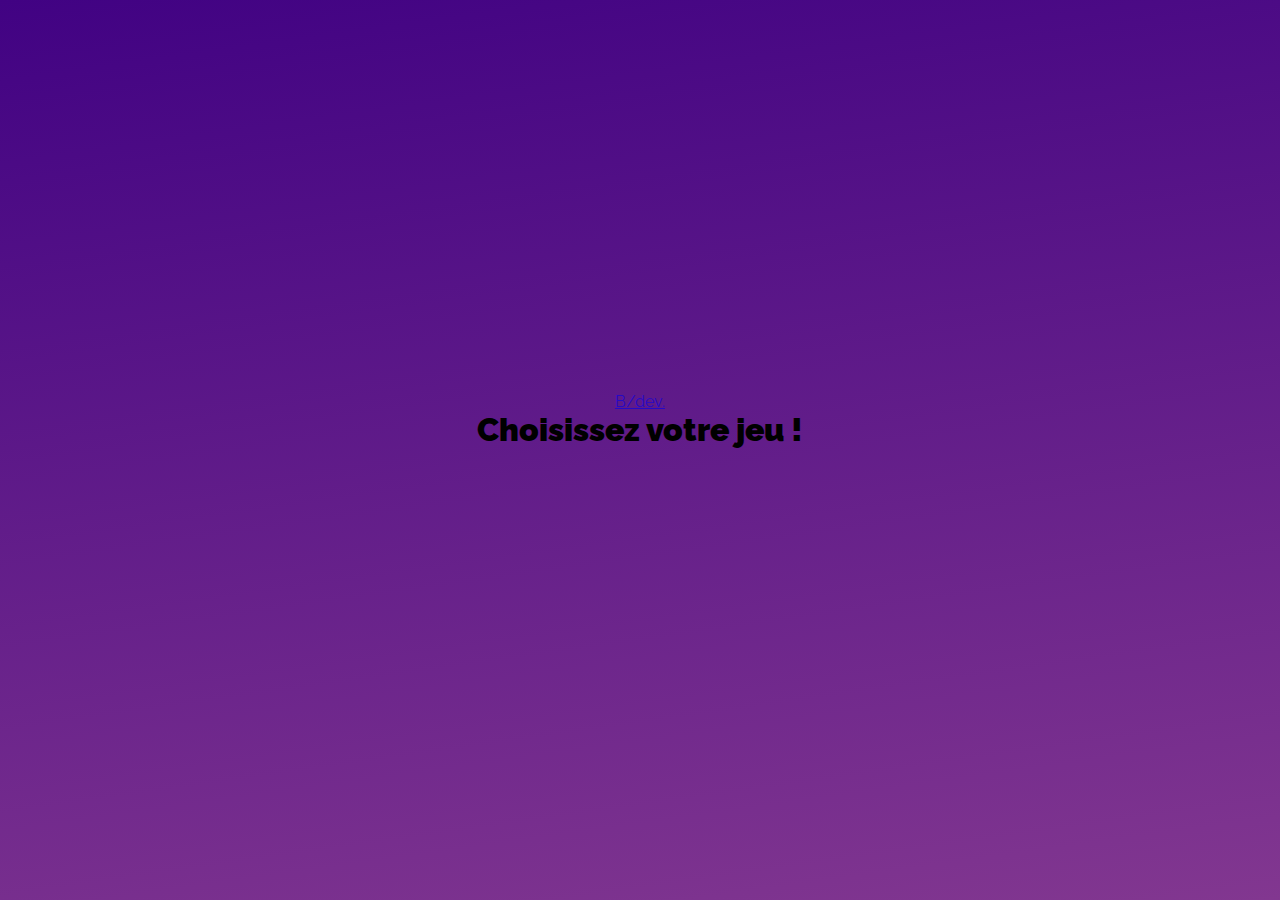
==== html/base.html @ e9348dbe "Création seconde page" ====
<!DOCTYPE html>
<html lang="fr">
<head>
    <meta charset="UTF-8">
    <meta name="viewport" content="width=device-width, initial-scale=1.0">
    <link rel="preconnect" href="https://fonts.gstatic.com">
    <link rel="stylesheet" type="text/css" href="../style/style.css">
    <link href="https://fonts.googleapis.com/css2?family=Raleway:wght@300&display=swap" rel="stylesheet">
    <link href="https://cdn.jsdelivr.net/npm/bootstrap@5.0.0-beta1/dist/css/bootstrap.min.css" rel="stylesheet" integrity="sha384-giJF6kkoqNQ00vy+HMDP7azOuL0xtbfIcaT9wjKHr8RbDVddVHyTfAAsrekwKmP1" crossorigin="anonymous">
    <title>B.DEV</title>
</head>
<body class="bkn">
    <header>
        <nav class="navbar navbar-light fixed-top">
            <div class="container-fluid">
              <a class="navbar-brand text-light" href="../index.html">B/dev.</a>
            </div>
        </nav>
    </header>
    <div class="container">
        <div class="content text-center text-light title-margin">
            <h1 class="fade-in-top"><b>Choisissez votre jeu !</b></h1>
        </div>
    </div>  
</body>
</html>
---- style/style.css ----
*{
    padding: 0;
    margin: 0;
    box-sizing: border-box;
}
body{
    height: 100vh;
    display: flex;
    justify-content: center;
    align-items: center;
    flex-direction: column;
}
.bkn{
    background: rgb(12,0,92);
    background: linear-gradient(172deg, rgba(12,0,92,1) 0%, rgba(65,2,131,1) 0%, rgba(130,55,144,1) 100%);
}
.navbar-brand{
    opacity: 0.6;
}
.text-light{
    font-family: 'Raleway', sans-serif;
}
.title-margin{
    margin-bottom: 60px;
}
.btn{
    margin-top: 40px;
    color: rgba(255, 255, 255, 0) !important;
}
.bouton{
    box-shadow: 0 3px 6px rgba(0,0,0,0.16), 0 3px 6px rgba(0,0,0,0.23);
    border-radius: 5px;
    padding:10px 20px;
    color:rgb(12,0,92);
    font-family: 'Raleway', sans-serif;
    text-decoration: none;
    background-color: white;
}
.bouton:hover{
    color:white;
    background: linear-gradient(172deg, rgba(12,0,92,1) 0%, rgba(65,2,131,1) 0%, rgba(130,55,144,1) 100%);
}
.fade-in {
	-webkit-animation: fade-in 3s ease-in-out both;
	        animation: fade-in 3s ease-in-out both;
}
@-webkit-keyframes fade-in {
    0% {
      opacity: 0;
    }
    100% {
      opacity: 1;
    }
  }
  @keyframes fade-in {
    0% {
      opacity: 0;
    }
    100% {
      opacity: 1;
    }
  }
.heartbeat {
	-webkit-animation: heartbeat 3s ease-in-out infinite both;
	        animation: heartbeat 3s ease-in-out infinite both;
} 
@-webkit-keyframes heartbeat {
    from {
      -webkit-transform: scale(1);
              transform: scale(1);
      -webkit-transform-origin: center center;
              transform-origin: center center;
      -webkit-animation-timing-function: ease-out;
              animation-timing-function: ease-out;
    }
    10% {
      -webkit-transform: scale(0.91);
              transform: scale(0.91);
      -webkit-animation-timing-function: ease-in;
              animation-timing-function: ease-in;
    }
    17% {
      -webkit-transform: scale(0.98);
              transform: scale(0.98);
      -webkit-animation-timing-function: ease-out;
              animation-timing-function: ease-out;
    }
    33% {
      -webkit-transform: scale(0.87);
              transform: scale(0.87);
      -webkit-animation-timing-function: ease-in;
              animation-timing-function: ease-in;
    }
    45% {
      -webkit-transform: scale(1);
              transform: scale(1);
      -webkit-animation-timing-function: ease-out;
              animation-timing-function: ease-out;
    }
  }
  @keyframes heartbeat {
    from {
      -webkit-transform: scale(1);
              transform: scale(1);
      -webkit-transform-origin: center center;
              transform-origin: center center;
      -webkit-animation-timing-function: ease-out;
              animation-timing-function: ease-out;
    }
    10% {
      -webkit-transform: scale(0.91);
              transform: scale(0.91);
      -webkit-animation-timing-function: ease-in;
              animation-timing-function: ease-in;
    }
    17% {
      -webkit-transform: scale(0.98);
              transform: scale(0.98);
      -webkit-animation-timing-function: ease-out;
              animation-timing-function: ease-out;
    }
    33% {
      -webkit-transform: scale(0.87);
              transform: scale(0.87);
      -webkit-animation-timing-function: ease-in;
              animation-timing-function: ease-in;
    }
    45% {
      -webkit-transform: scale(1);
              transform: scale(1);
      -webkit-animation-timing-function: ease-out;
              animation-timing-function: ease-out;
    }
  }
.fade-in-top {
	-webkit-animation: fade-in-top 1.5s cubic-bezier(0.390, 0.575, 0.565, 1.000) both;
	        animation: fade-in-top 1.5s cubic-bezier(0.390, 0.575, 0.565, 1.000) both;
}
@-webkit-keyframes fade-in-top {
    0% {
      -webkit-transform: translateY(-50px);
              transform: translateY(-50px);
      opacity: 0;
    }
    100% {
      -webkit-transform: translateY(0);
              transform: translateY(0);
      opacity: 1;
    }
  }
  @keyframes fade-in-top {
    0% {
      -webkit-transform: translateY(-50px);
              transform: translateY(-50px);
      opacity: 0;
    }
    100% {
      -webkit-transform: translateY(0);
              transform: translateY(0);
      opacity: 1;
    }
  }
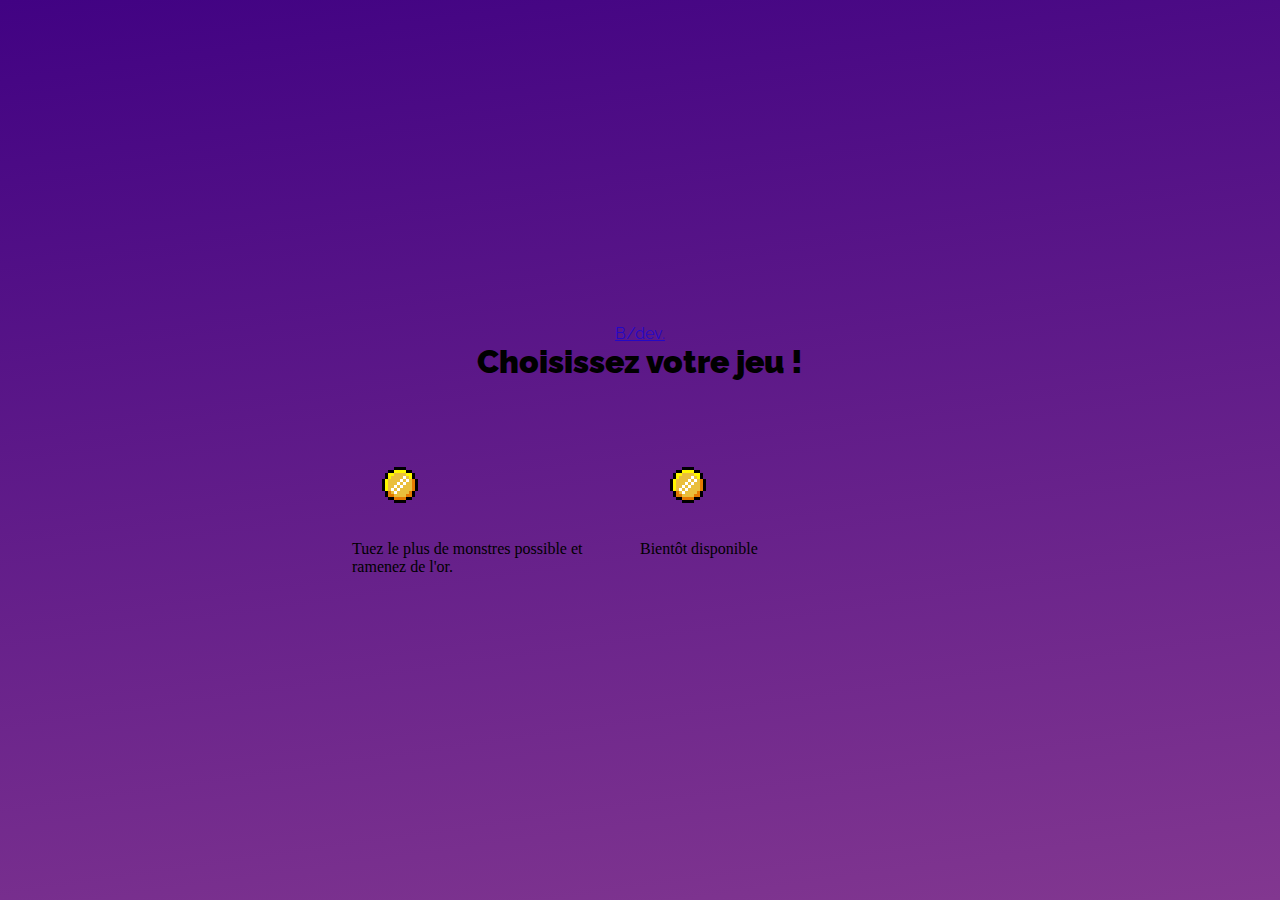
==== commit c209906a: "Rajout nouvelle page" ====
--- a/html/base.html
+++ b/html/base.html
@@ -21,6 +21,20 @@
         <div class="content text-center text-light title-margin">
             <h1 class="fade-in-top"><b>Choisissez votre jeu !</b></h1>
         </div>
+    </div>
+    <div class="container card-container fade-in-top">
+        <div class="card" style="width: 18rem;">
+            <img src="../assets/piece-or.png" class="card-img-top" alt="...">
+            <div class="card-body">
+              <p class="card-text text-center">Tuez le plus de monstres possible et ramenez de l'or.</p>
+            </div>
+        </div>
+        <div class="card" style="width: 18rem;">
+            <img src="../assets/piece-or.png" class="card-img-top" alt="...">
+            <div class="card-body">
+              <p class="card-text text-center">Bientôt disponible</p>
+            </div>
+        </div>
     </div>  
 </body>
 </html>--- a/style/style.css
+++ b/style/style.css
@@ -39,6 +39,11 @@
 .bouton:hover{
     color:white;
     background: linear-gradient(172deg, rgba(12,0,92,1) 0%, rgba(65,2,131,1) 0%, rgba(130,55,144,1) 100%);
+}
+.card-container{
+    display: flex;
+    justify-content: space-around;
+    flex-wrap: wrap;
 }
 .fade-in {
 	-webkit-animation: fade-in 3s ease-in-out both;
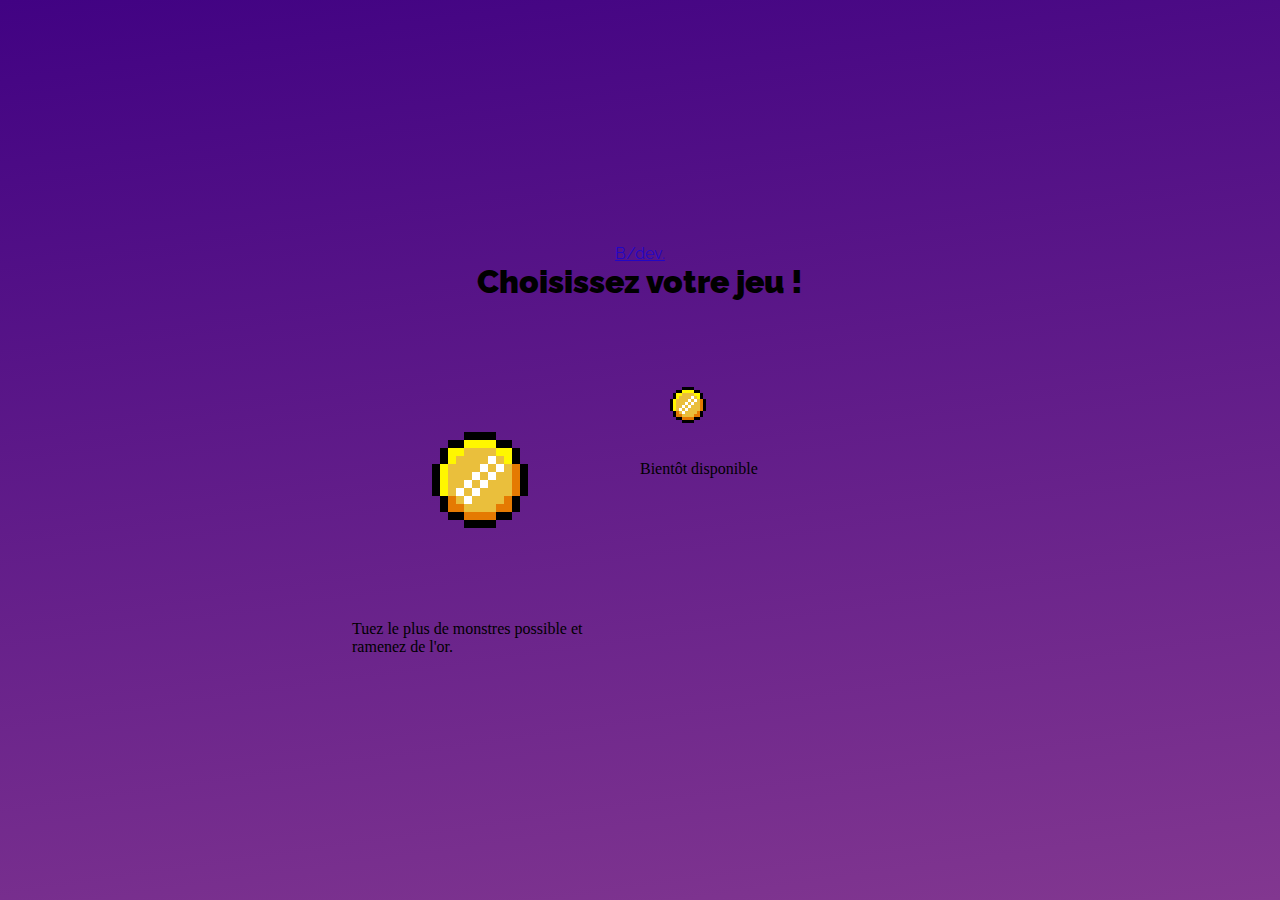
==== commit 2d394840: "Changement pièce or" ====
--- a/html/base.html
+++ b/html/base.html
@@ -24,7 +24,7 @@
     </div>
     <div class="container card-container fade-in-top">
         <div class="card" style="width: 18rem;">
-            <img src="../assets/piece-or.png" class="card-img-top" alt="...">
+            <img src="../assets/New Piskel-1.png.png" class="card-img-top" alt="...">
             <div class="card-body">
               <p class="card-text text-center">Tuez le plus de monstres possible et ramenez de l'or.</p>
             </div>
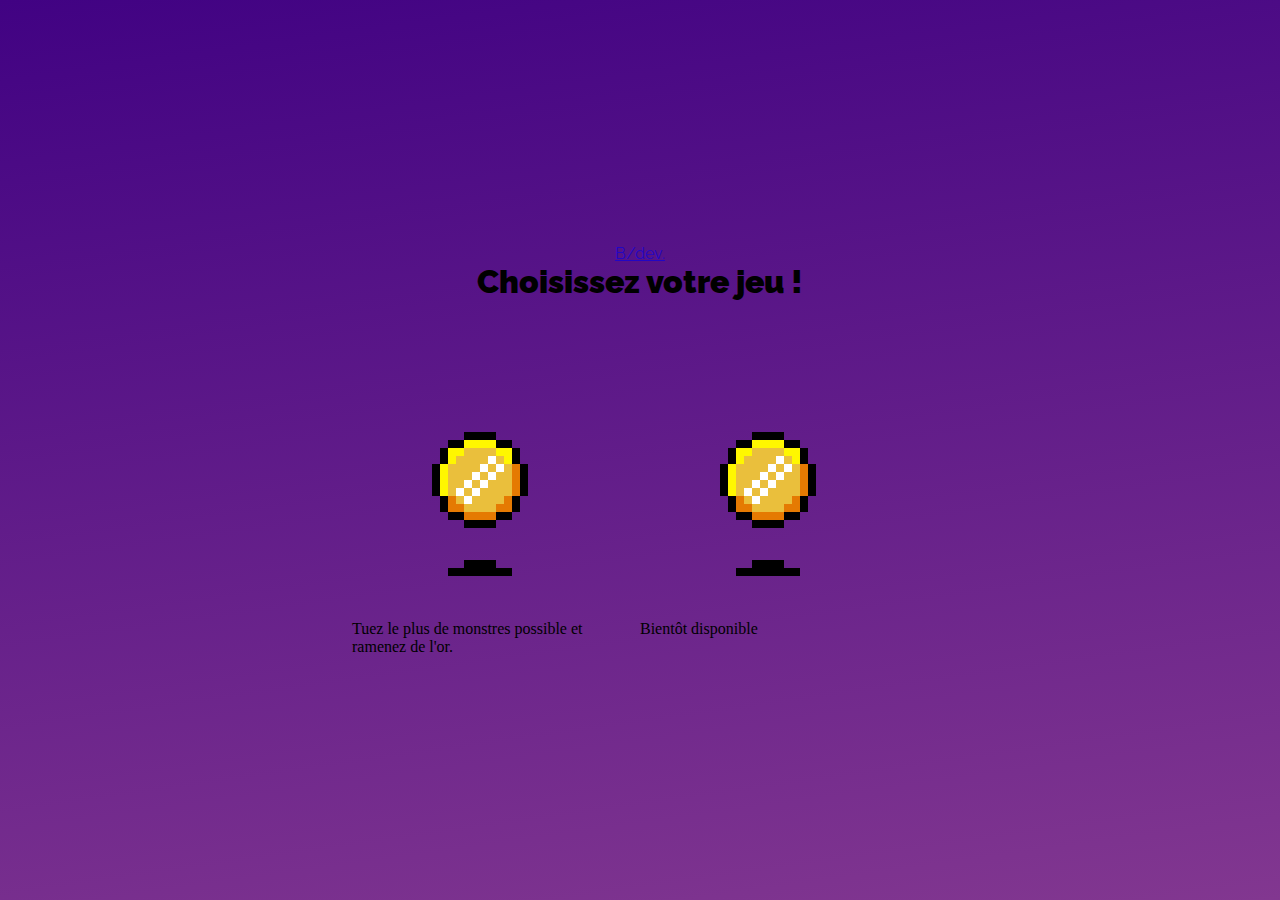
==== commit d689b50a: "Modification cards" ====
--- a/html/base.html
+++ b/html/base.html
@@ -24,7 +24,7 @@
     </div>
     <div class="container card-container fade-in-top">
         <div class="card" style="width: 18rem;">
-            <img src="../assets/New Piskel-1.png.png" class="card-img-top" alt="...">
+            <img src="../assets/piece-or.png" class="card-img-top" alt="...">
             <div class="card-body">
               <p class="card-text text-center">Tuez le plus de monstres possible et ramenez de l'or.</p>
             </div>
@@ -36,5 +36,19 @@
             </div>
         </div>
     </div>  
+    <div class="container card-container-mobile fade-in-top">
+        <div class="card" style="width: 9rem;">
+            <img src="../assets/piece-or.png" class="card-img-top" alt="...">
+            <div class="card-body">
+              <p class="card-text text-center">Tuez le plus de monstres possible et ramenez de l'or.</p>
+            </div>
+        </div>
+        <div class="card" style="width: 9rem;">
+            <img src="../assets/piece-or.png" class="card-img-top" alt="...">
+            <div class="card-body">
+              <p class="card-text text-center">Bientôt disponible</p>
+            </div>
+        </div>
+    </div>  
 </body>
 </html>--- a/style/style.css
+++ b/style/style.css
@@ -44,6 +44,9 @@
     display: flex;
     justify-content: space-around;
     flex-wrap: wrap;
+}
+.card-container-mobile{
+    display: none;
 }
 .fade-in {
 	-webkit-animation: fade-in 3s ease-in-out both;
@@ -165,4 +168,13 @@
       opacity: 1;
     }
   }
-  +@media (max-width: 640px){
+	.card-container{
+        display: none;
+    }
+	.card-container-mobile{
+        display: flex;
+        justify-content: space-around;
+        flex-wrap: wrap;
+    }
+}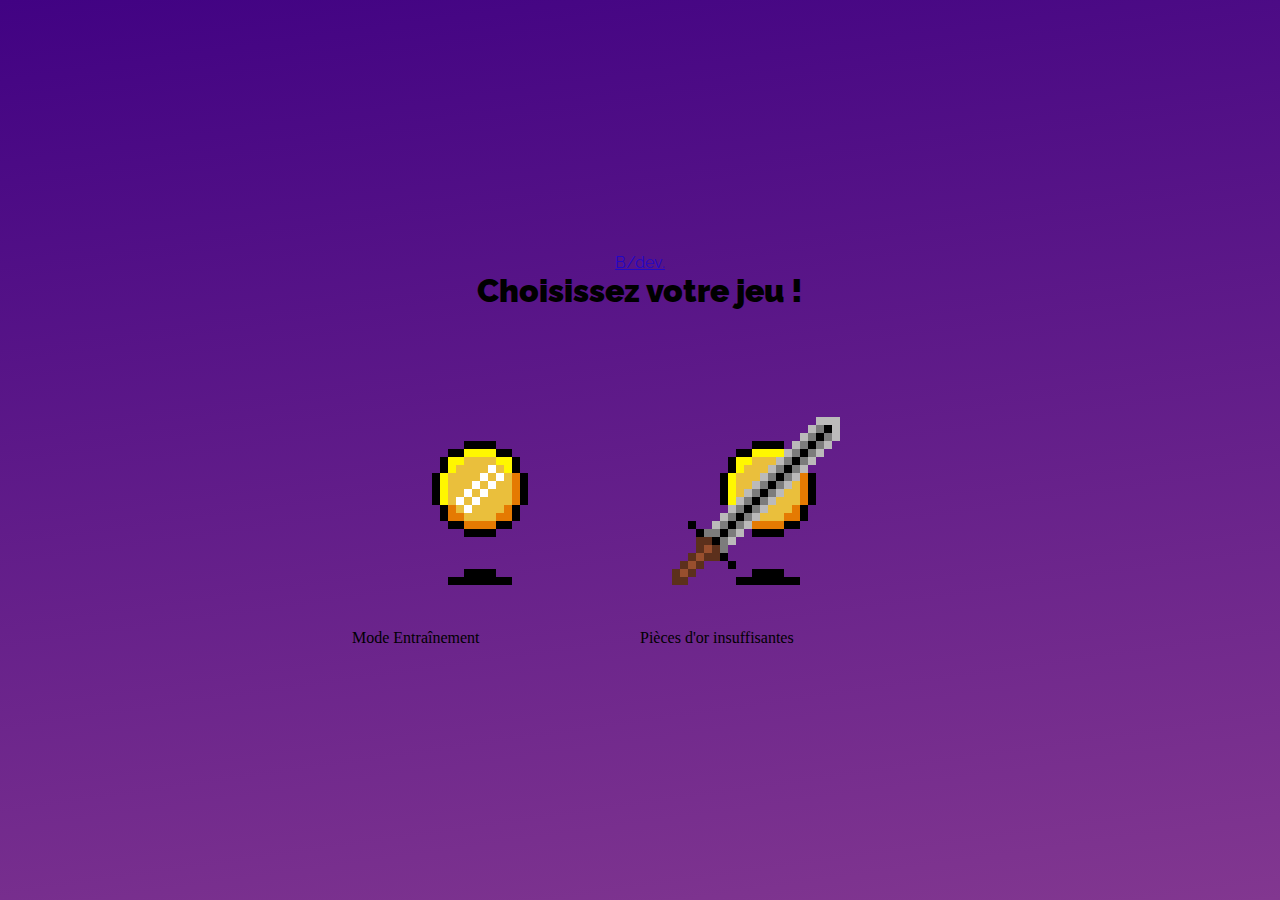
==== commit 92615cb6: "Modifcations images" ====
--- a/html/base.html
+++ b/html/base.html
@@ -24,31 +24,31 @@
     </div>
     <div class="container card-container fade-in-top">
         <div class="card" style="width: 18rem;">
-            <img src="../assets/piece-or.png" class="card-img-top" alt="...">
+            <a href="#"><img src="../assets/piece-or.png" class="card-img-top" alt="..."></a>
             <div class="card-body">
-              <p class="card-text text-center">Tuez le plus de monstres possible et ramenez de l'or.</p>
+              <p class="card-text text-center">Mode Entraînement</p>
             </div>
         </div>
-        <div class="card" style="width: 18rem;">
-            <img src="../assets/piece-or.png" class="card-img-top" alt="...">
+        <a href="#"><div class="card" style="width: 18rem;">
+            <a href="#"><img src="../assets/epee.png" class="card-img-top" alt="..."></a>
             <div class="card-body">
-              <p class="card-text text-center">Bientôt disponible</p>
+              <p class="card-text text-center">Pièces d'or insuffisantes</p>
             </div>
-        </div>
+        </div></a>
     </div>  
     <div class="container card-container-mobile fade-in-top">
-        <div class="card" style="width: 9rem;">
-            <img src="../assets/piece-or.png" class="card-img-top" alt="...">
+        <a href="#"><div class="card" style="width: 9rem;">
+            <a href="#"><img src="../assets/piece-or.png" class="card-img-top" alt="..."></a>
             <div class="card-body">
-              <p class="card-text text-center">Tuez le plus de monstres possible et ramenez de l'or.</p>
+              <p class="card-text text-center">Mode Entraînement</p>
             </div>
-        </div>
-        <div class="card" style="width: 9rem;">
-            <img src="../assets/piece-or.png" class="card-img-top" alt="...">
+        </div></a>
+        <a href="#"><div class="card" style="width: 9rem;">
+            <a href="#"><img src="../assets/epee.png" class="card-img-top" alt="..."></a>
             <div class="card-body">
-              <p class="card-text text-center">Bientôt disponible</p>
+              <p class="card-text text-center">Pièces d'or insuffisantes</p>
             </div>
-        </div>
+        </div></a>
     </div>  
 </body>
 </html>--- a/style/style.css
+++ b/style/style.css
@@ -9,6 +9,7 @@
     justify-content: center;
     align-items: center;
     flex-direction: column;
+    text-decoration: none;
 }
 .bkn{
     background: rgb(12,0,92);
@@ -48,6 +49,7 @@
 .card-container-mobile{
     display: none;
 }
+
 .fade-in {
 	-webkit-animation: fade-in 3s ease-in-out both;
 	        animation: fade-in 3s ease-in-out both;
@@ -168,7 +170,7 @@
       opacity: 1;
     }
   }
-@media (max-width: 640px){
+@media (max-width: 840px){
 	.card-container{
         display: none;
     }
